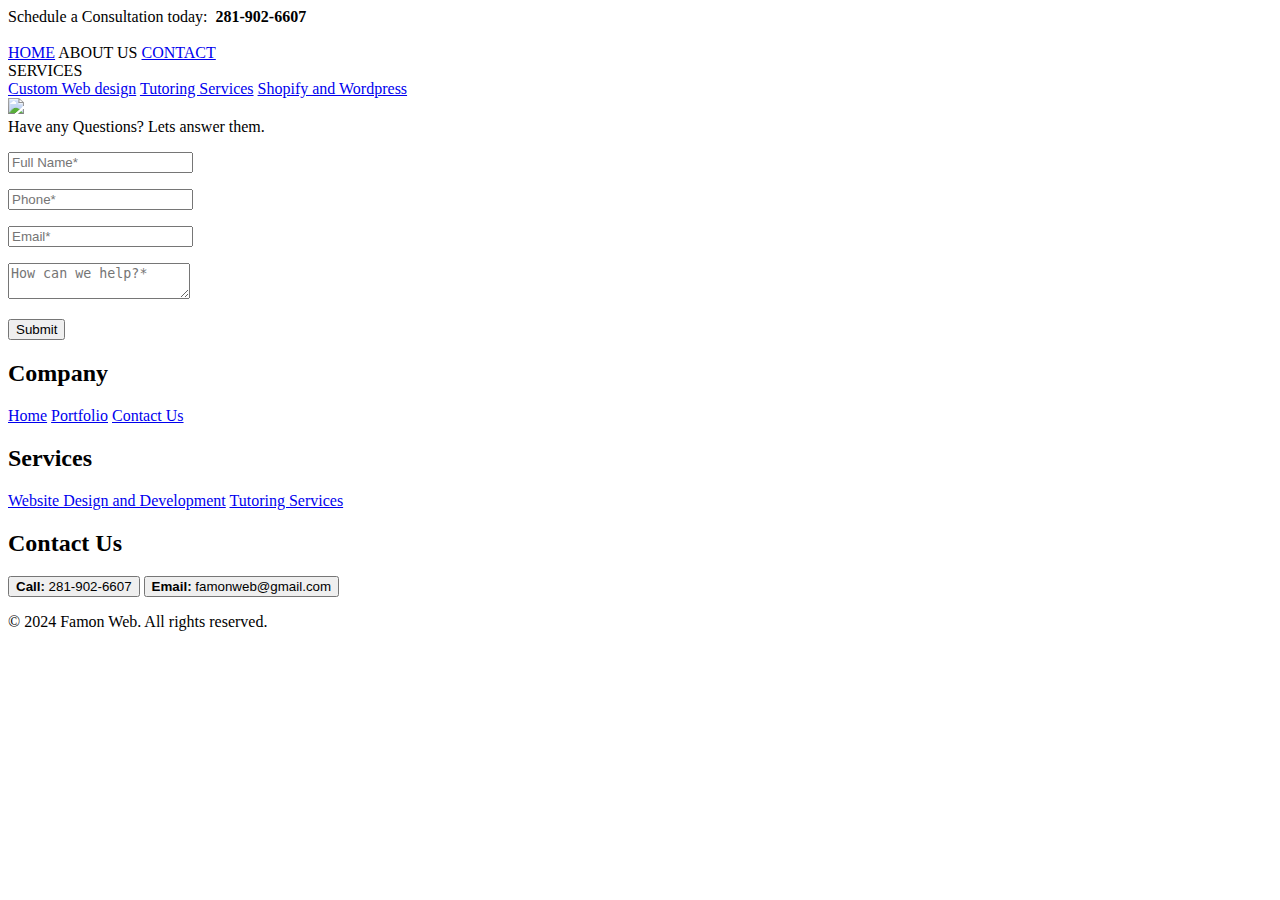
==== contact.html @ 1c7b0aac "Add contact html file" ====
<!DOCTYPE html>
<html lang="en">
<head>
    <meta charset="UTF-8">
    <meta name="viewport" content="width=device-width, initial-scale=1.0">
    <title>Contact</title>
</head>
<body>
    <div id="promo">
        <div>Schedule a Consultation today: <img id="cell" src="" alt=""><strong>   281-902-6607</strong></div>
    </div>
    <header>
        <img src="" id="contact-logo">
        <nav class="header-nav">
            <a href="index.html">HOME</a>
            <a>ABOUT US</a>
            <a href="contact.html">CONTACT</a>
            <div class="dropdown">
                <a id="dropdown-button" class="dropdown-button"> SERVICES</a>
                <div id="dropdown-content" class="dropdown-content">
                    <a href="Custom Web design">Custom Web design</a>
                    <a href="Tutoring Services">Tutoring Services</a>
                    <a href="Shopify and Wordpress">Shopify and Wordpress</a>
                </div>
                <img src="images/dropdown-icon.svg" id="contact-dropdown-icon">
            </div>
        </nav>
    </header>
    <div class="contact-content">
        <div>
            <span>Have any Questions? Lets answer them.</span>
        </div>
        <div class="container">                    
            <div class="form-cols">
                <p>
                    <label for="first-name"></label>
                    <input type="text" id="first-name" name="first-name" placeholder="Full Name*" required>
                </p>
                <p>
                    <label for="phone"></label>
                    <input type="text" id="phone" name="phone" placeholder="Phone*" required>
                </p>
                <p>
                    <label for="email"></label>
                    <input type="email" id="mail" name="email" placeholder="Email*" required>
                </p>
                <p>
                    <label for="msg"></label>
                    <textarea name="Message" id="message" placeholder="How can we help?*" required></textarea>
                </p>
            </div>
        </div>
        <div class="form-submit-button">
            <button type="submit">Submit</button>
        </div>

    </div>
    <div class="divider"></div>
    <footer>
        <div id="footer">
            <div id="footer-services">
                <nav>
                    <h2>Company</h2>
                    <a href="index.html">Home</a>
                    <a href="index.html#section-four">Portfolio</a>
                    <a href="contact.html">Contact Us</a>
                </nav>
                <nav>
                    <h2>Services</h2>
                    <a href="webdesign.html">Website Design and Development</a>
                    <a href="tutoring.html">Tutoring Services</a>
                </nav>
                <nav>
                    <h2>Contact Us</h2>
                    <button><strong>Call:</strong> 281-902-6607</button>
                    <button><strong>Email:</strong> famonweb@gmail.com</button>

                </nav>
            </div>
            <p>&copy; 2024 Famon Web. All rights reserved.</p>
        </div>
    </footer>
</body>
</html>
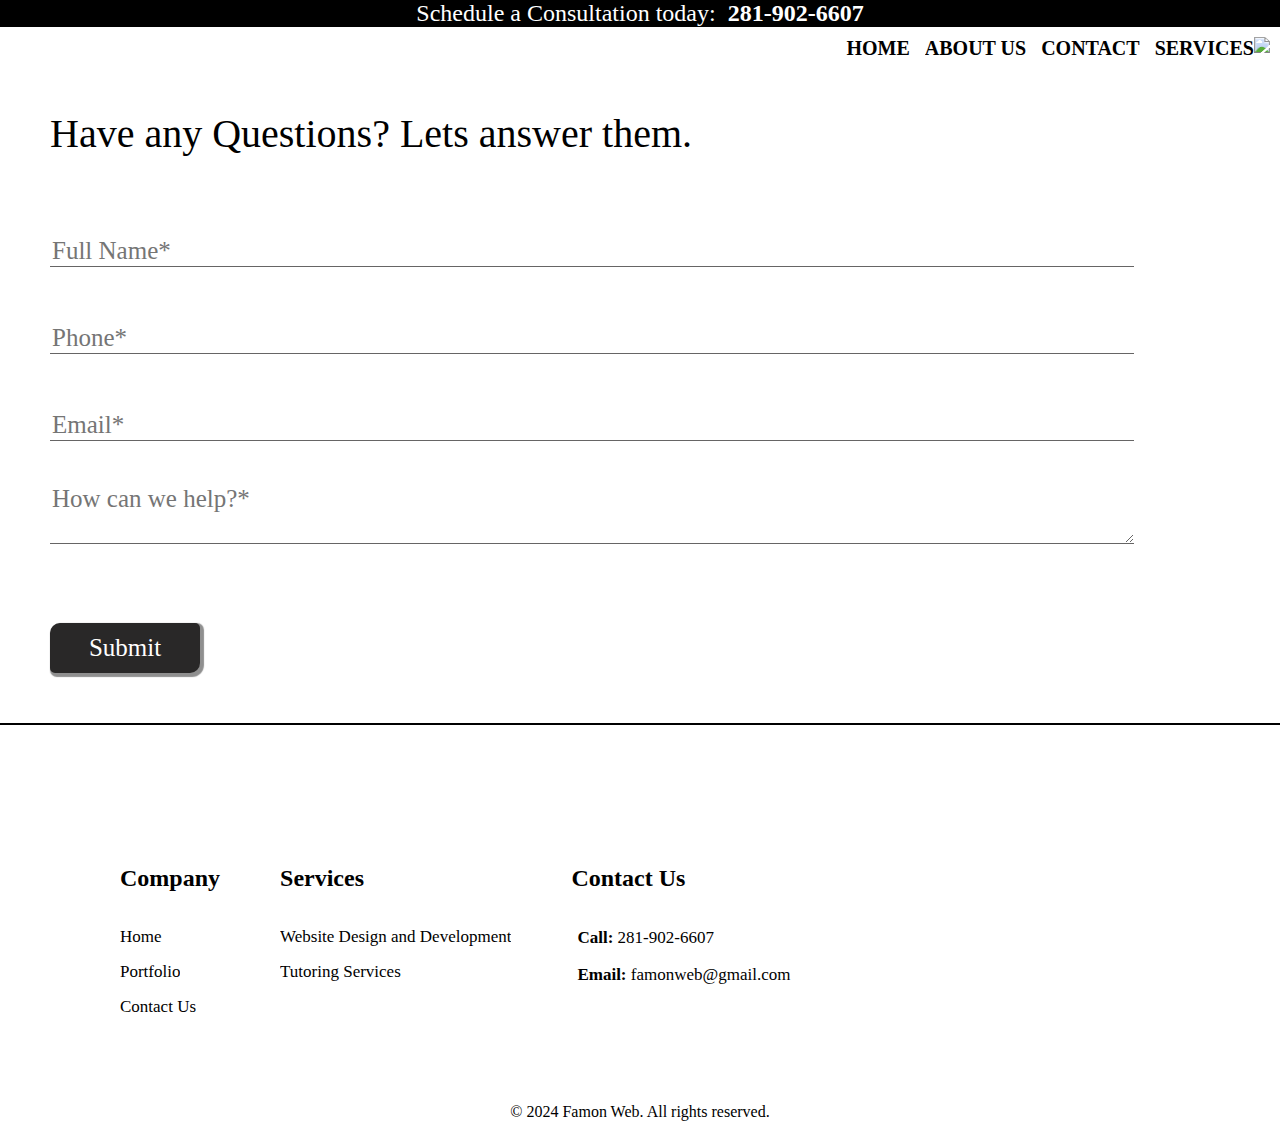
==== commit 69554759: "Link css file" ====
--- a/contact.html
+++ b/contact.html
@@ -3,6 +3,7 @@
 <head>
     <meta charset="UTF-8">
     <meta name="viewport" content="width=device-width, initial-scale=1.0">
+    <link rel="stylesheet" href="style.css">
     <title>Contact</title>
 </head>
 <body>
--- a/style.css
+++ b/style.css
@@ -0,0 +1,427 @@
+@font-face {
+    font-family: main-font;
+    src: url(Montserrat-VariableFont_wght.woff2);
+}
+
+@font-face {
+    font-family: section-one-font;
+    src: url(CormorantGaramond-Medium.woff);
+}
+
+a{
+    text-decoration: none;
+    color: black;
+}
+
+body {
+    margin: 0;
+    padding: 0;
+    width: 100%;
+    display: flex;
+    flex-direction: column;
+    min-height: 100vh;
+    font-family: section-one-font;
+    overflow: visible;
+}
+
+/* Promo Section */
+#promo {
+    text-align: center;
+    background: black;
+    color: white;
+    font-size: 1.5rem; /* Scalable font size */
+    max-width: 100vw;
+}
+#header {
+    position: relative;
+    display: flex;
+    flex-direction: column;
+    flex: 1;
+}
+
+.header-nav {
+    display: flex;
+    justify-content: flex-start;
+    align-items: flex-start;
+    gap: 15px;
+    flex-wrap: wrap;
+}
+
+.header-nav>a, .dropdown-button{
+    font-weight: 700;
+    font-size: 20px;
+}
+/* Use a pseudo-element for the background image with opacity */
+#header::before {
+    content: '';
+    position: absolute;
+    top: 0;
+    left: 0;
+    width: 100%;
+    height: 100%;
+    background-image: url('images/cut-sky.jpg');
+    background-size: cover;
+    background-repeat: no-repeat;
+    background-position: center;
+    opacity: 0.6; 
+    z-index: -1; 
+}
+
+header {
+    display: flex;
+    flex-direction: row;
+    justify-content: space-between;
+    align-items: flex-start;
+    padding: 10px;
+    padding-bottom: 0px;
+    position: relative;
+    flex-wrap: wrap;
+    flex: 1;
+    z-index: 1; 
+}
+
+#footer {
+    text-align: center;
+    padding: 120px;
+    padding-bottom: 10px;
+    display: grid;
+    row-gap: 70px;
+}
+
+button, a {
+    background-color: transparent;
+    background-repeat: no-repeat;
+    border: none;
+    cursor: pointer;
+    overflow: hidden;
+    outline: none;
+    font-family: main-font;
+    font-size: 17px;
+    font-weight: 500;
+}
+
+nav{
+    display: inline-block;
+    justify-content: flex-start;
+    align-items: center;
+}
+
+.dropdown {
+    display: inline-flex;
+    position: relative;
+}
+
+.dropdown-content {
+    display: none;
+    position: absolute;
+    background-color: white;
+    min-width: 120px;
+    box-shadow: 0px 8px 16px 0px rgb(87, 85, 84);
+    margin-top: 30px;
+  }
+
+.dropdown-content a {
+    color: #000000;
+    padding: 12px 16px;
+    text-decoration: none;
+    display: block;
+  }
+
+.dropdown-content a:hover {
+    background-color: #ddd;
+    transition: transform 2s ease-in-out;
+}
+  
+.dropdown:hover .dropdown-content {
+    display: block;
+}
+
+#footer-services{
+    display: flex;
+    gap: 60px;
+    position: relative;
+    flex-wrap: wrap;
+}
+
+#footer-services > nav{
+    display: flex;
+    flex-direction: column;
+    align-items: flex-start;
+    gap: 15px;
+    word-wrap: break-word;
+}
+
+/*Content styles*/
+#content {
+    display: flex;
+    flex-direction: column;
+    justify-content: space-between;
+    margin-top: 0%;
+    flex-grow: 1;
+    max-width: 100%;
+
+}
+#subsection-three, #section-four, #section-five {
+    font-size: 20px;
+}
+
+#section-one {
+    padding-top: 0;
+    align-items: center;
+    display: flex;
+    flex-direction: column;
+    justify-content: center;
+    height: 50vh;
+    padding-left: 20px;
+    padding-right: 20px;
+    position: relative;
+    margin: auto;
+    height: 80vh;
+}
+
+#slide1{
+    word-wrap: normal;
+    font-family: section-one-font;
+    text-align: center;
+    font-size: 60px;
+}
+#section-one > button {
+    background: black;
+    color: white;
+    height: 50px;
+    border-radius: 10px;
+    font-size: 20px;
+    width:170px;
+}
+
+#section-two {
+    display: flex;
+    flex-direction: row-reverse;
+    justify-content: center;
+    align-items: center;
+    flex-wrap: wrap;
+    flex-grow: 1;
+    margin: 0px;
+    gap: 60px;
+}
+
+.section-two-content {
+    display: flex;
+    justify-content: center;
+    flex-direction: column;
+    text-align: justify;
+    font-size: 25px;
+    max-width: 600px;
+    font-family: section-one-font;
+    padding: 30px;
+
+}
+
+.slides {
+    width: 500px;  
+    height: 600px;
+    display: block;
+
+}
+
+.slideshow-container {
+    position: relative;
+    max-width: 700px;
+    overflow: hidden;
+
+}
+
+.slide {
+    display: none;
+}
+
+#section-three {
+    display: flex;
+    flex-direction: column;
+    text-align: center;
+    font-size: 35px;
+}
+#subsection-three {
+    display: flex;
+    gap: 70px;
+    justify-content: center;
+    flex-wrap: wrap;
+    padding: 80px;
+    padding-top: 0px;
+}
+
+#subsection-three>div {
+    text-align: center;
+    box-shadow: 5px 5px 4px 5px rgb(115, 129, 117);
+    box-sizing: border-box;
+    background: white;
+    color: black;
+    padding: 25px;
+    border-radius: 15px;
+    font-size: 25px;
+    max-width: 350px;
+    display: block;
+}
+
+.divider {
+    height: 2px; /* Thickness of the line */
+    background-color: black; /* Color of the line */
+}
+#section-four {
+    display: flex;
+    flex-direction:row ;
+    justify-content: center;
+    align-items: center;
+    flex-wrap: wrap; 
+    padding-top: 50px;
+
+}
+
+.workframes {
+    display: flex;
+    justify-content: center;
+    flex-wrap: wrap;
+}
+
+.workframe {
+    max-width: 100%;  /* Prevents the image from exceeding the width of its container */
+    height: auto;     /* Maintains the aspect ratio of the image */
+    display: block
+}
+
+#section-five {
+    display: flex;
+    justify-content: space-evenly;
+    align-items: center;
+    background: black;
+    flex-wrap: wrap;
+    padding: 20px;
+
+}
+#section-five >p {
+    font-size: 40px;
+    color: white;
+    display: block;
+}
+
+#section-five > button, #section-four>button {
+    background-color: white;
+    color: black;
+    height: 70px;
+    border-radius: 10px 5px;
+    font-size: 30px;
+    width:220px;
+    box-shadow:2px 2px 1px 2px rgb(162, 165, 163);
+    font-family: section-one-font;
+}
+
+#section-four>button {
+    background-color: black;
+    color: white;
+}        
+
+input[type="text"],
+input[type="email"],
+input[type="number"],
+textarea,
+fieldset {
+    width: 100%;
+    border: none;
+    border-bottom: 1px solid #666565;
+    font-size: 25px;
+    font-family: section-one-font;
+    outline: none;
+}
+
+.contact-content {
+    font-size: 40px;
+    padding: 50px;
+    padding-right: 150px;
+    display: flex;
+    flex-direction: column;
+    gap: 25px;
+}
+
+.form-submit-button > button {
+    background-color: rgb(41, 40, 40);
+    width:150px;
+    height: 50px;
+    box-shadow:2px 2px 1px 2px rgb(143, 143, 143);
+    font-family: section-one-font;
+    border-radius: 10px 5px;
+    text-align: center;
+    color: white;
+    font-size: 25px;
+}
+
+.business {
+    display: flex;
+    flex-direction: row;
+    justify-content: center;
+    align-items: center;
+    gap: 25px;
+}
+
+.text {
+    text-align: center;
+}
+#midhass {
+    background: red;
+}
+
+#EZTires {
+    background: #666565;
+}
+
+.content {
+    display: flex;
+    flex-direction: column;
+    justify-content: center;
+    align-items: center;
+}
+
+#portfolio {
+    text-align: left;
+    background: pink;
+    display: flex;
+}
+
+.service-section {
+    display: flex;
+    flex-direction: column;
+    justify-content: center;
+    align-items: center;
+    flex-wrap: wrap;
+    padding: 80px;
+}
+
+.text {
+    text-align: justify;
+    box-sizing: border-box;
+    color: black;
+    padding: 25px;
+    font-size: 20px;
+    display: flex;
+    flex-direction: column;
+    justify-content: center;
+}
+
+.text > a {
+    font-family: section-one-font;
+    border-radius: 10px;
+    background: white;
+    border: #000000 3px solid;
+    padding-left: 20px;
+    padding-right: 20px;
+    font-size: 20px;
+}
+
+.text a:hover {
+    background-color: black;
+    color: white;
+}
+
+.text a:active{
+    background-color: rgb(75, 73, 73);
+    color: white;
+}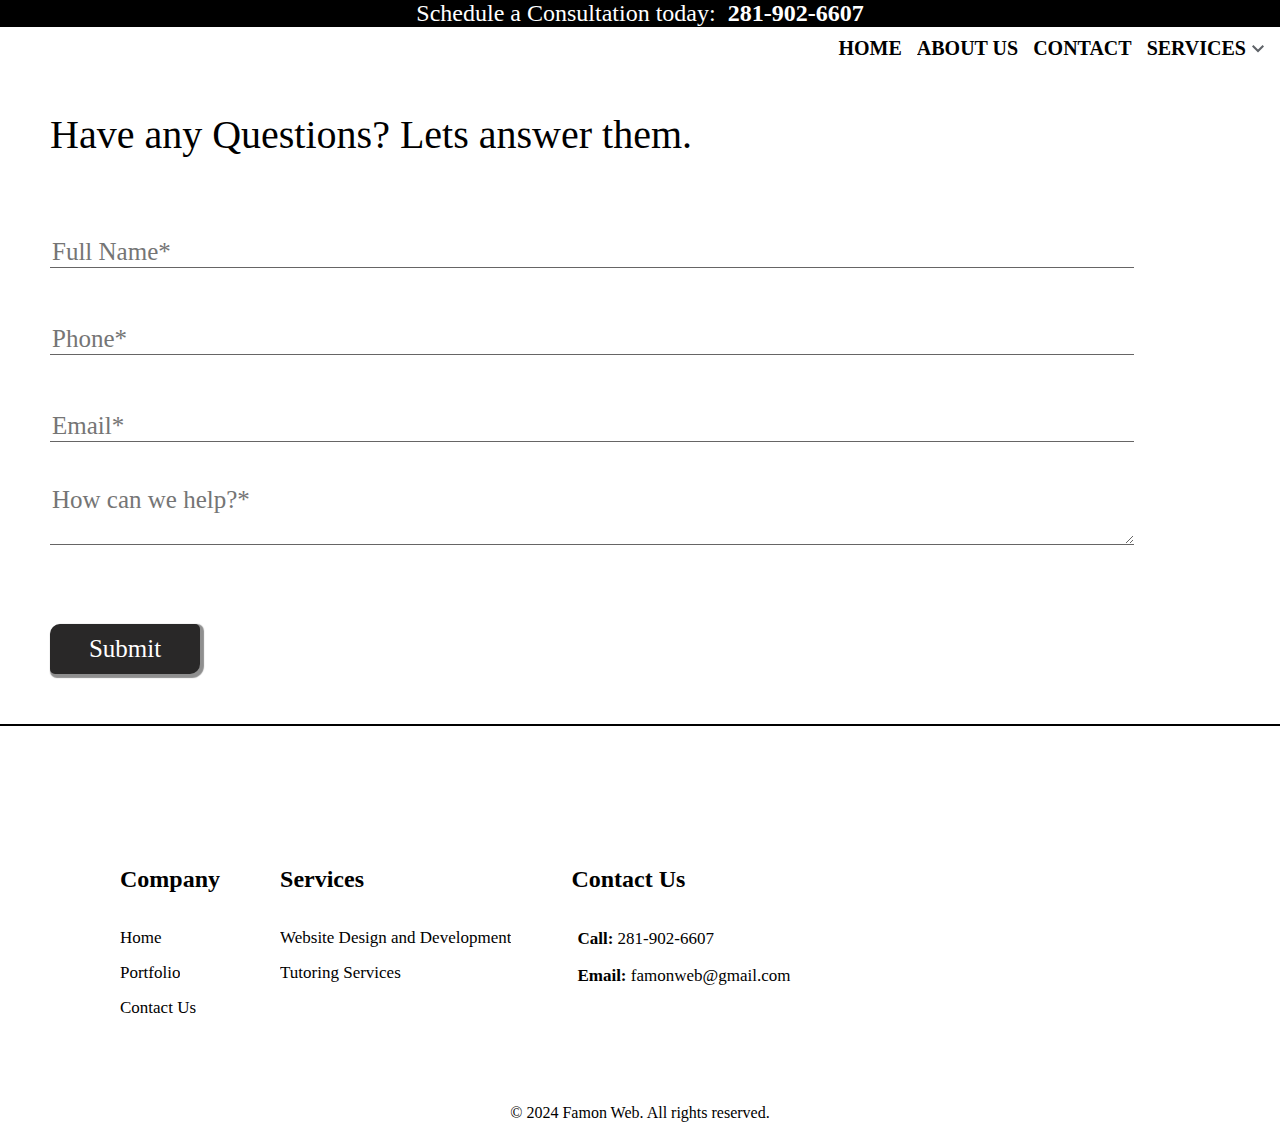
==== commit 9b50a32e: "emove unused files" ====
--- a/contact.html
+++ b/contact.html
@@ -23,7 +23,7 @@
                     <a href="Tutoring Services">Tutoring Services</a>
                     <a href="Shopify and Wordpress">Shopify and Wordpress</a>
                 </div>
-                <img src="images/dropdown-icon.svg" id="contact-dropdown-icon">
+                <img src="images/dropdown_icon.svg" id="contact-dropdown-icon">
             </div>
         </nav>
     </header>
